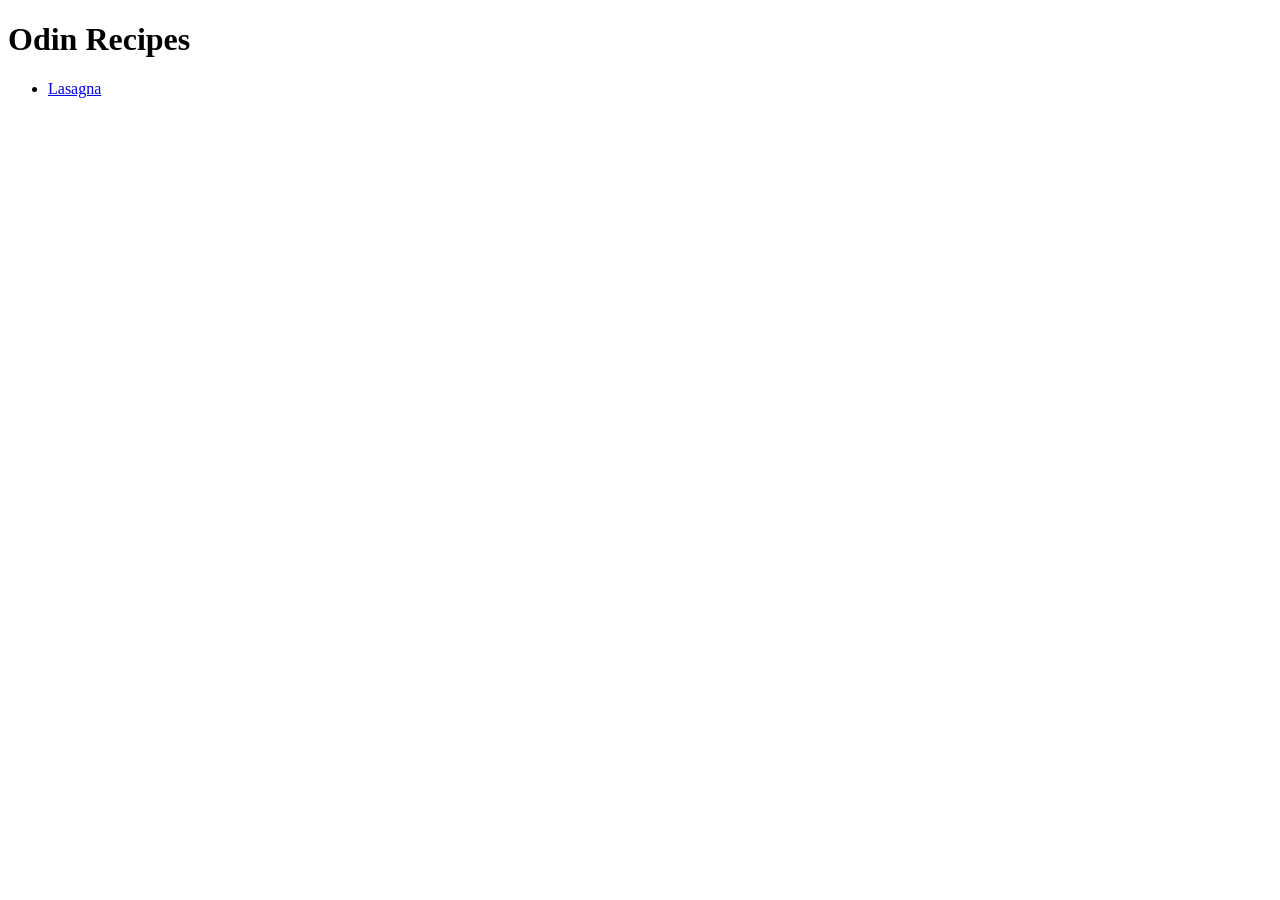
==== index.html @ 2dca7818 "Add page lasagna.html Actually, more has been changed. However, let's pretend that was not the case." ====
<!DOCTYPE html>
<html lang="en">
<head>
    <meta charset="UTF-8">
    <meta name="viewport" content="width=device-width, initial-scale=1.0">
    <title>Recipes</title>
</head>
<body>
    <h1>Odin Recipes</h1>

    <ul>
        <li><a href="recipes/lasagna.html">Lasagna</a></li>
    </ul>
    
</body>
</html>
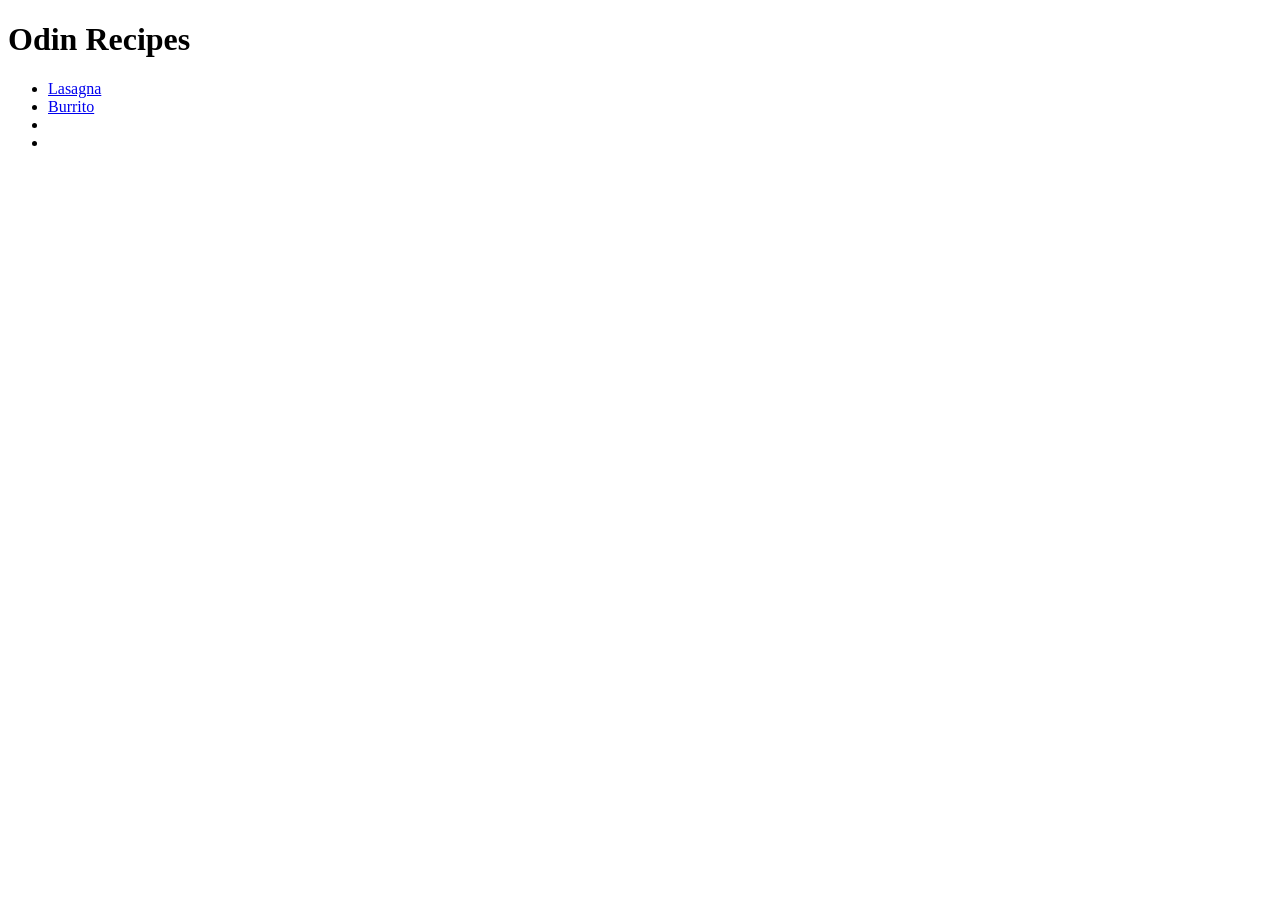
==== commit 7618535b: "Add burrito page to index.html" ====
--- a/index.html
+++ b/index.html
@@ -10,6 +10,9 @@
 
     <ul>
         <li><a href="recipes/lasagna.html">Lasagna</a></li>
+        <li><a href="recipes/burrito.html">Burrito</a></li>
+        <li><a href=""></a></li>
+        <li><a href=""></a></li>
     </ul>
     
 </body>
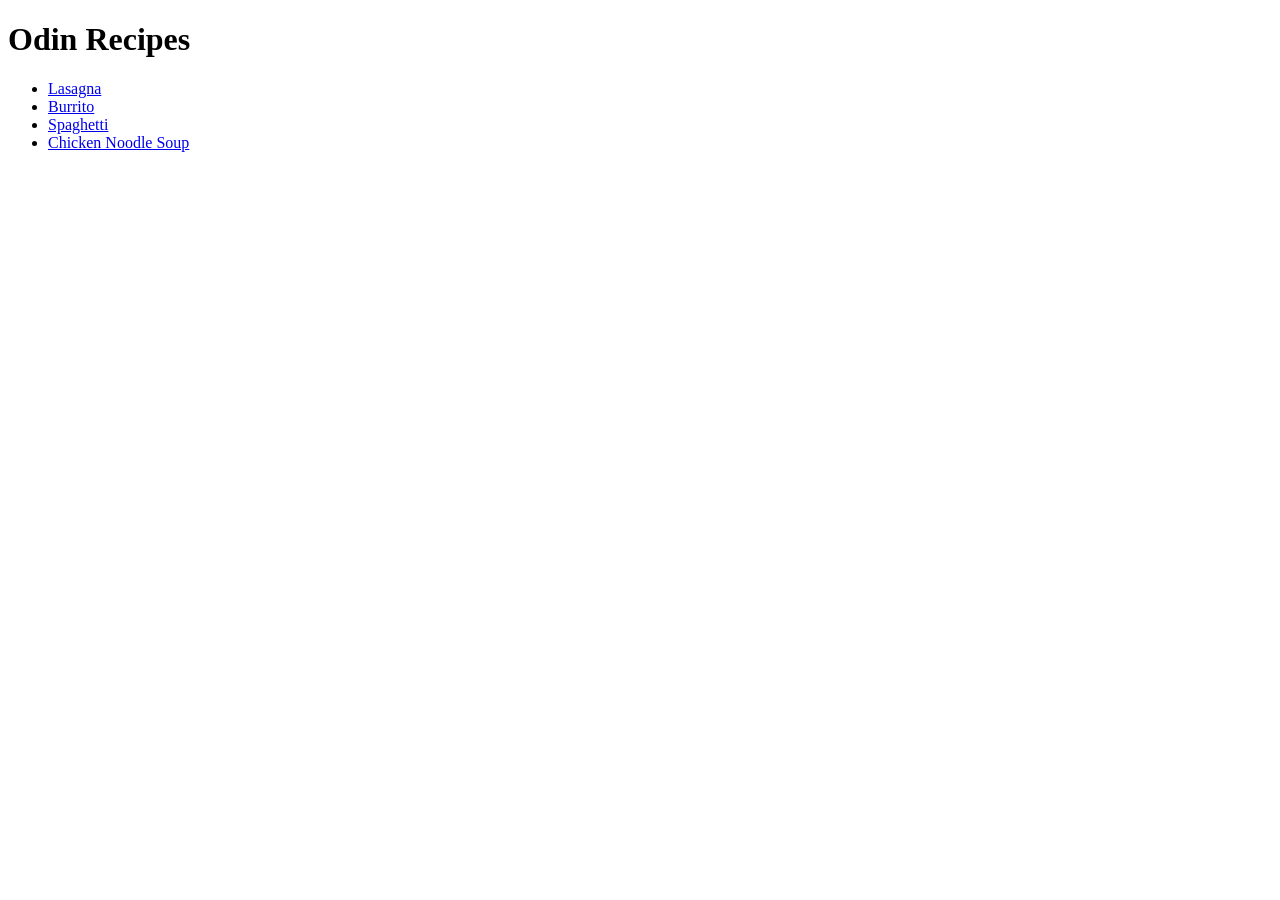
==== commit 6c4a1e7f: "Update index file" ====
--- a/index.html
+++ b/index.html
@@ -11,8 +11,8 @@
     <ul>
         <li><a href="recipes/lasagna.html">Lasagna</a></li>
         <li><a href="recipes/burrito.html">Burrito</a></li>
-        <li><a href=""></a></li>
-        <li><a href=""></a></li>
+        <li><a href="recipes/spaghetti.html">Spaghetti</a></li>
+        <li><a href="recipes/chicken-noodle-soup.html">Chicken Noodle Soup</a></li>
     </ul>
     
 </body>
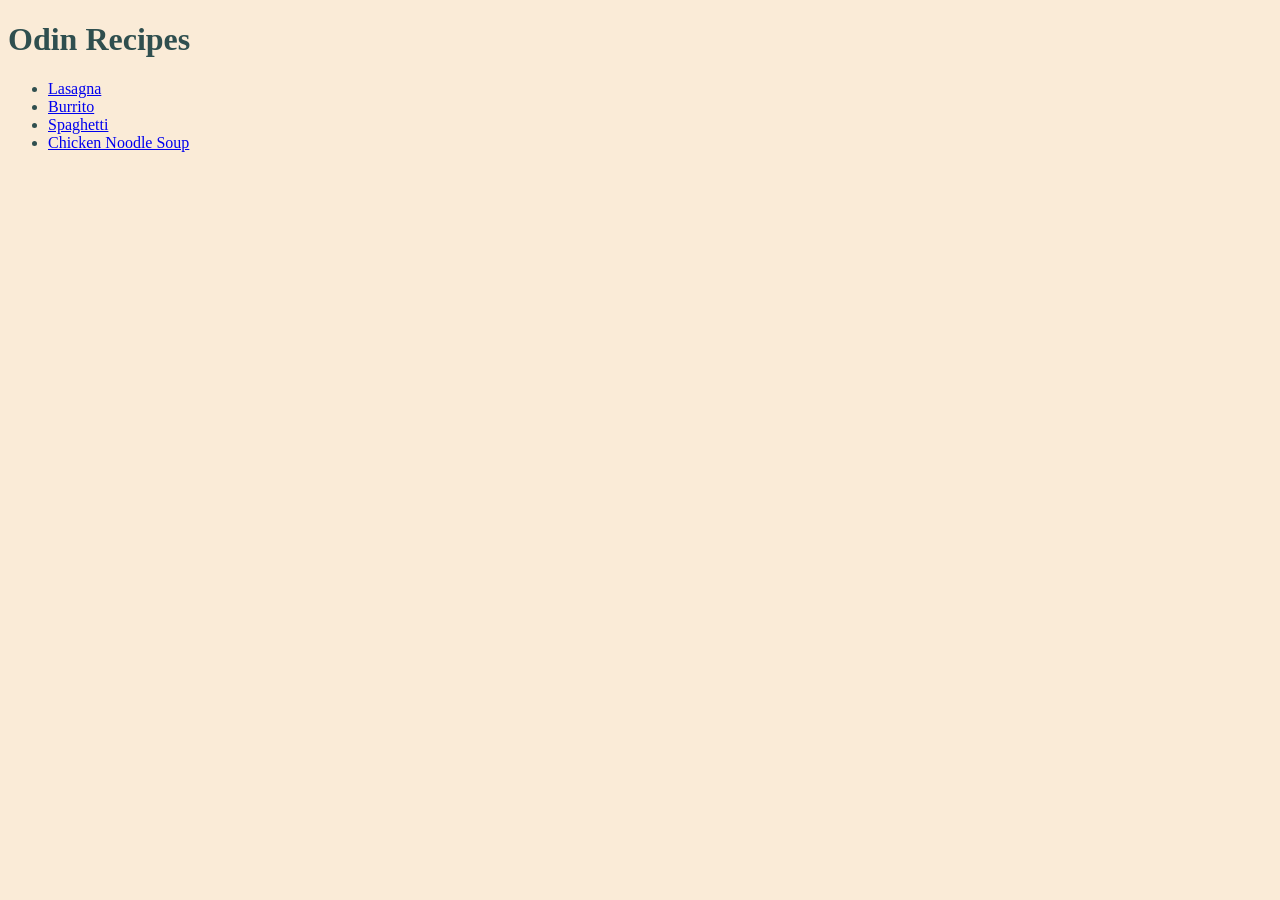
==== commit 9afaa71b: "Add CSS" ====
--- a/index.html
+++ b/index.html
@@ -1,6 +1,7 @@
 <!DOCTYPE html>
 <html lang="en">
 <head>
+    <link href="styles.css" rel="stylesheet">
     <meta charset="UTF-8">
     <meta name="viewport" content="width=device-width, initial-scale=1.0">
     <title>Recipes</title>
--- a/styles.css
+++ b/styles.css
@@ -0,0 +1,10 @@
+body {
+  font-family: cursive;
+  background-color: antiquewhite;
+  color: darkslategray;
+}
+
+h2 {
+  background-color: yellow;
+  text-align: center;
+}
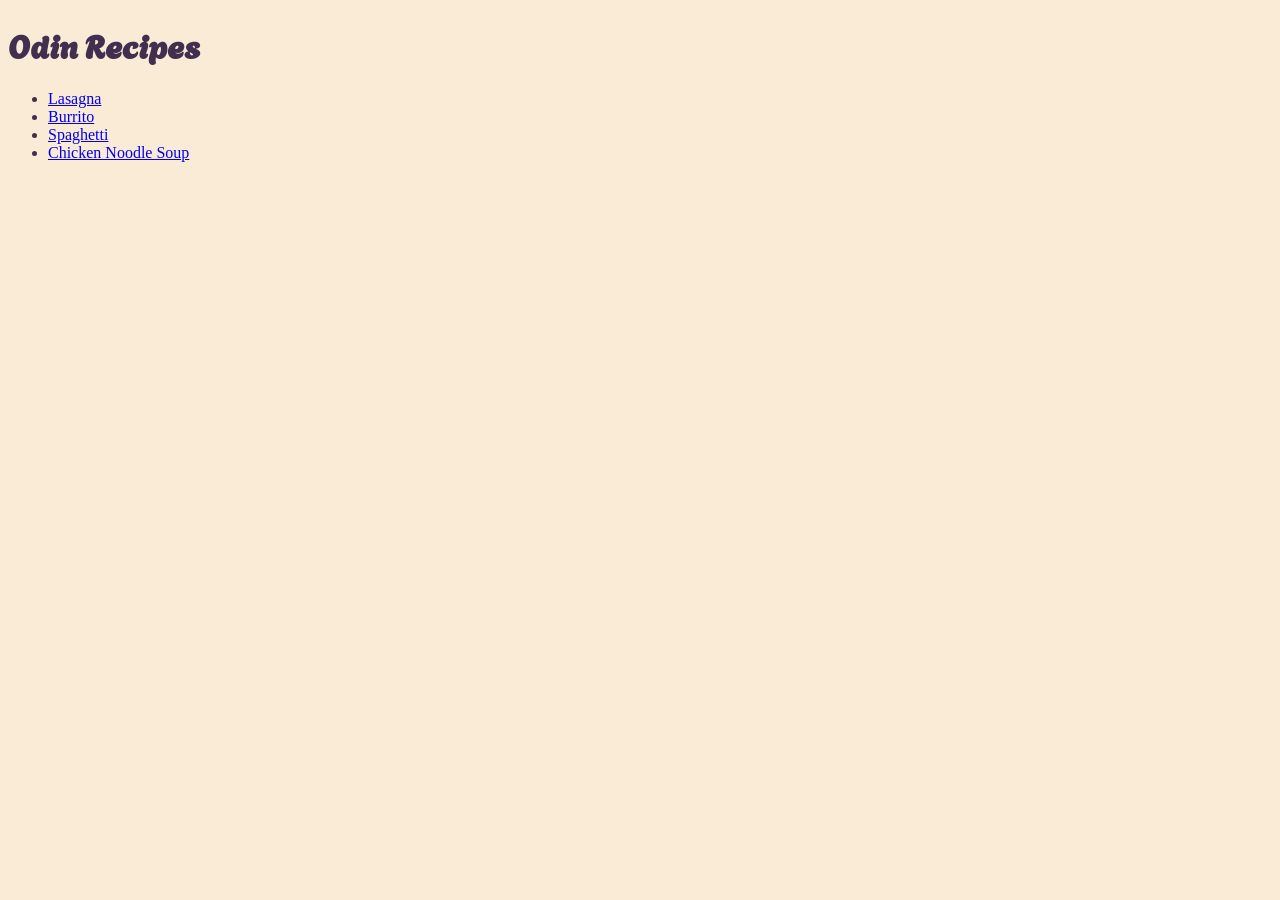
==== commit 1c0344e6: "Update style" ====
--- a/index.html
+++ b/index.html
@@ -2,12 +2,13 @@
 <html lang="en">
 <head>
     <link href="styles.css" rel="stylesheet">
+    <link href='https://fonts.googleapis.com/css?family=Agbalumo&effect=outline' rel='stylesheet'>
     <meta charset="UTF-8">
     <meta name="viewport" content="width=device-width, initial-scale=1.0">
     <title>Recipes</title>
 </head>
 <body>
-    <h1>Odin Recipes</h1>
+    <h1 class="font-effect-outline">Odin Recipes</h1>
 
     <ul>
         <li><a href="recipes/lasagna.html">Lasagna</a></li>
--- a/styles.css
+++ b/styles.css
@@ -1,10 +1,17 @@
 body {
   font-family: cursive;
   background-color: antiquewhite;
-  color: darkslategray;
+  color: rgb(66, 47, 79);
 }
 
 h2 {
   background-color: yellow;
   text-align: center;
+  font-family: Agbalumo;
 }
+
+h1 {
+  color: rgb(66, 47, 79);
+  font-family: Agbalumo;
+
+}
